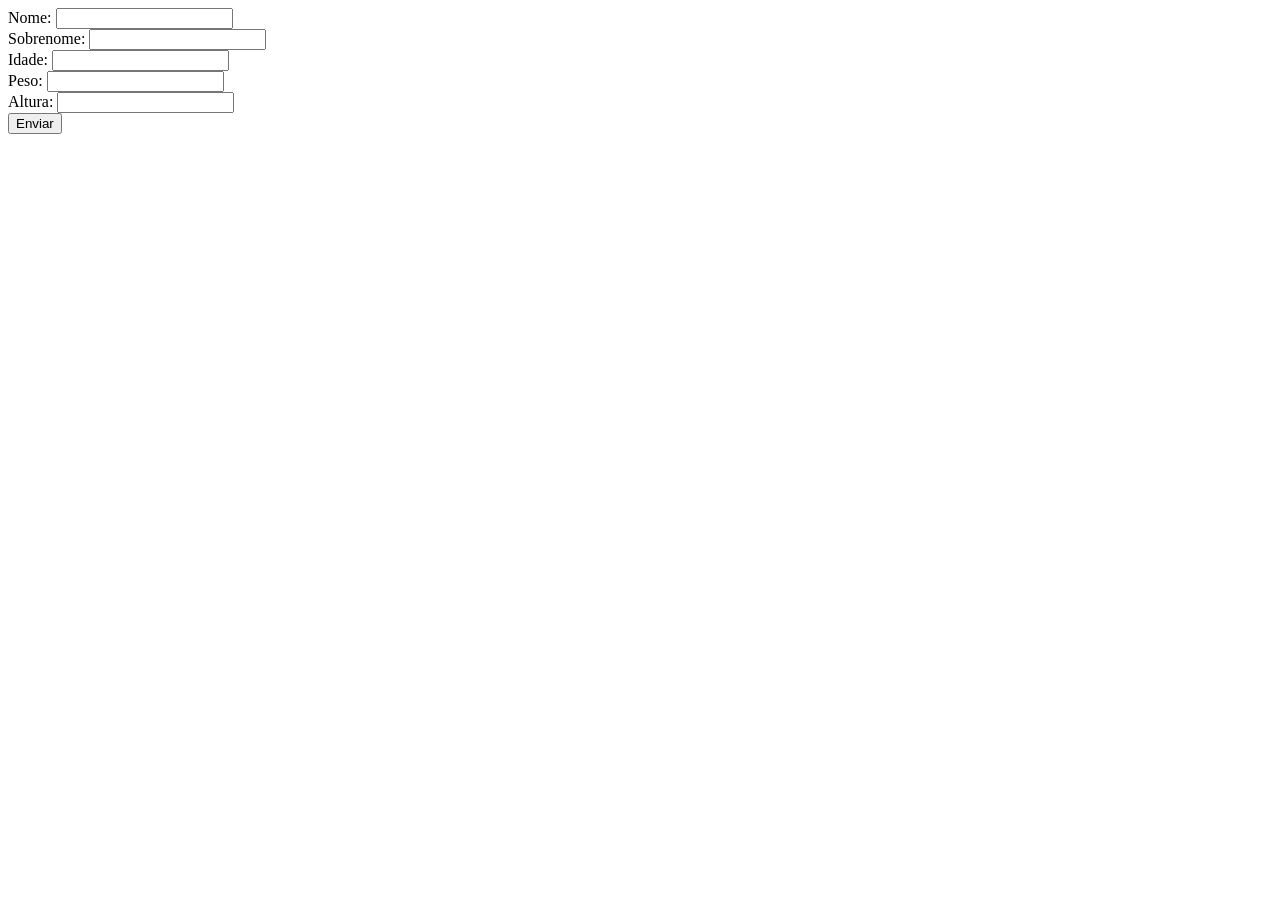
==== html/index.html @ 0d472f9e "Criado o formulário para inserir os dados. Iniciado o php para pegar os dados do formulário" ====
<!DOCTYPE html>
<html lang="en">
<head>
    <meta charset="UTF-8">
    <meta name="viewport" content="width=device-width, initial-scale=1.0">
    <title>Document</title>
</head>
<body>
    <form action="/submit" method="post">
        <label>Nome: </label>
        <input type="text" name="containerNome">
        <br>
        <label>Sobrenome:</label>
        <input type="text" name="containerSobrenome">
        <br>
        <label>Idade:</label>
        <input type="number" name="containerIdade">
        <br>
        <label>Peso:</label>
        <input type="number" name="containerPeso" step="0.01">
        <br>
        <label>Altura:</label>
        <input type="number" name="containerAltura" step="0.01">
        <br>
        <button type="submit">Enviar</button>
    </form>
</body>
</html>
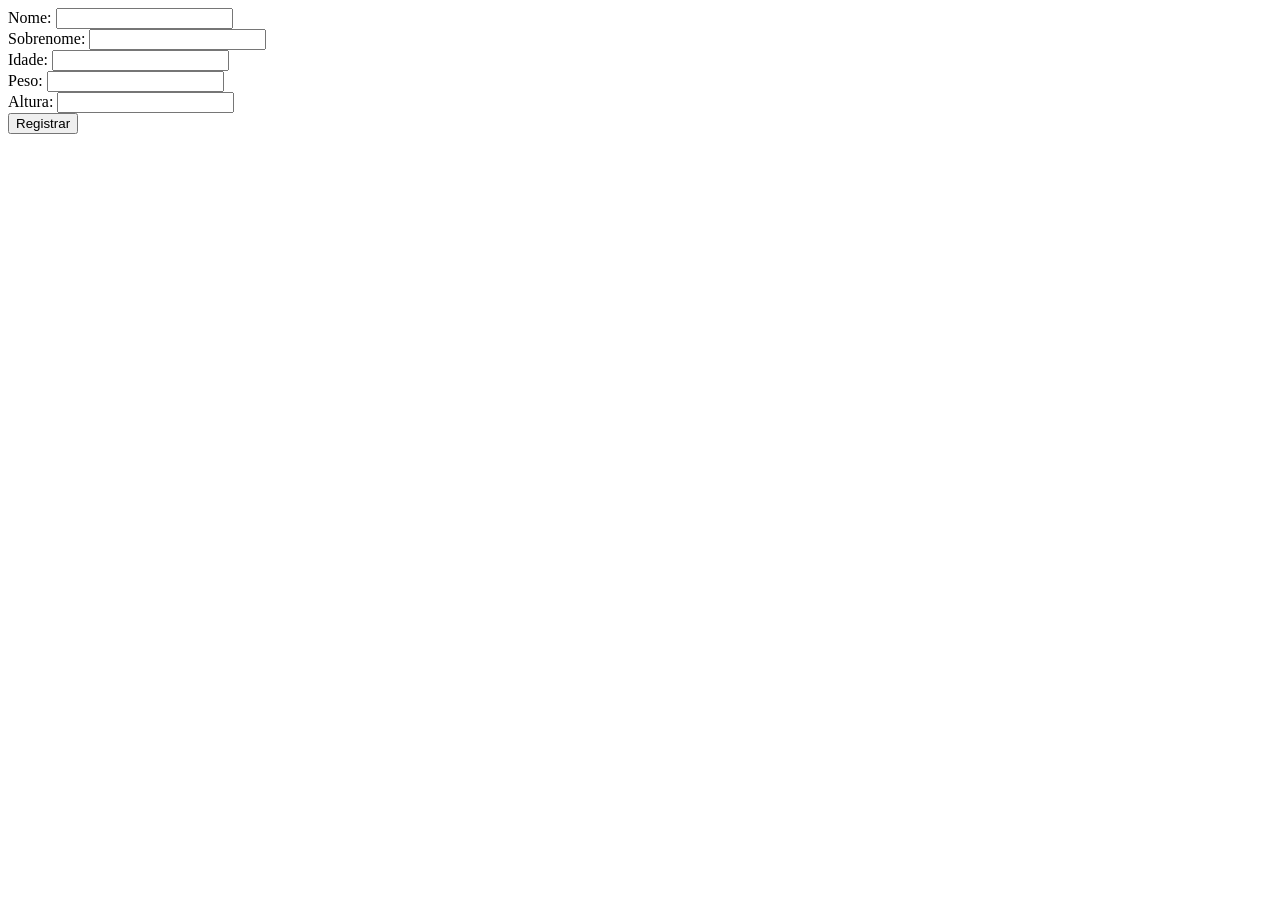
==== commit ac1c2bf6: "Configuração do forms refeita. Nome das colunas no bd, nome do bd e como inserir os dados no  bd via" ====
--- a/html/index.html
+++ b/html/index.html
@@ -22,7 +22,7 @@
         <label>Altura:</label>
         <input type="number" name="containerAltura" step="0.01">
         <br>
-        <button type="submit">Enviar</button>
+        <button type="submit">Registrar</button>
     </form>
 </body>
 </html>
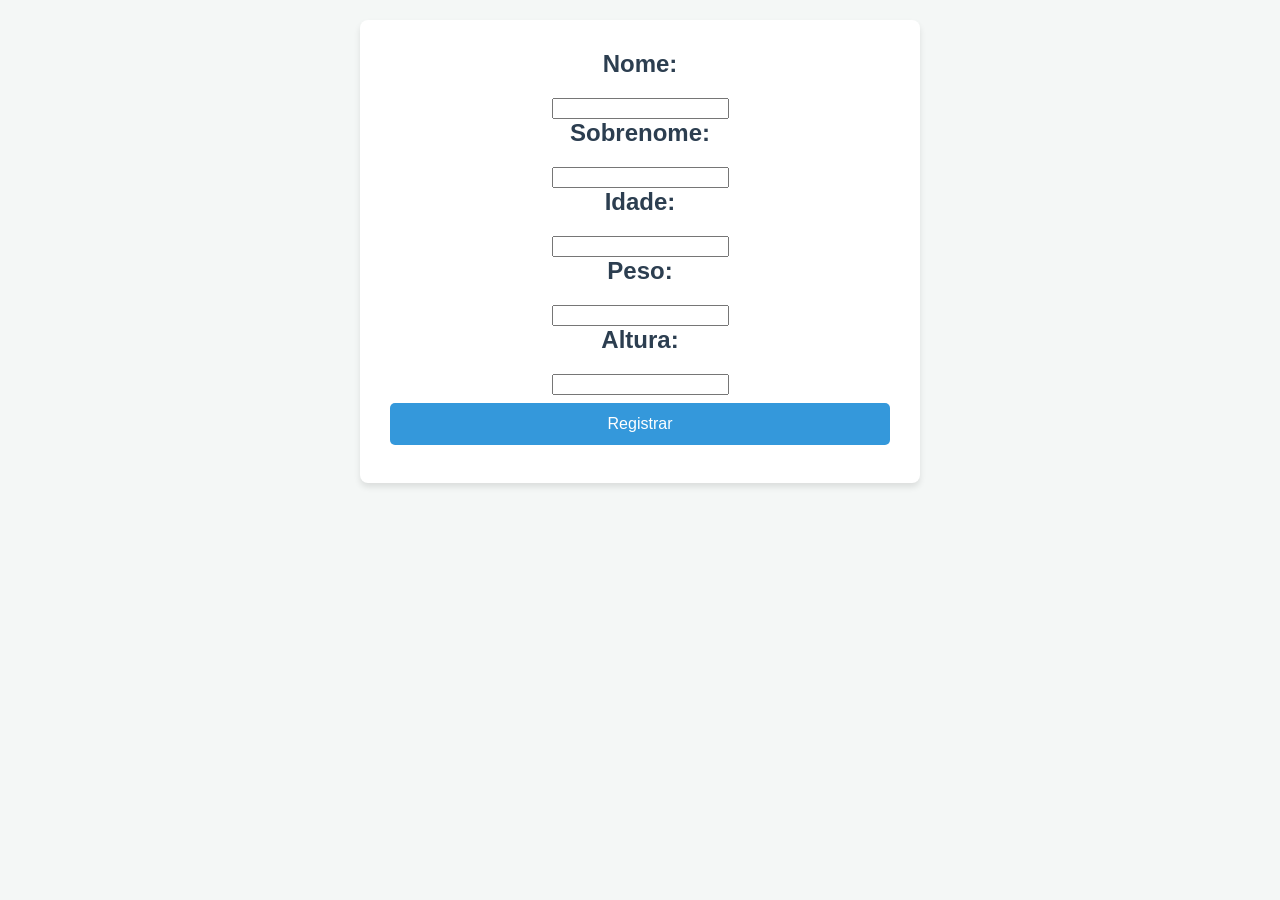
==== commit 64bf494d: "atuaizandp" ====
--- a/html/index.html
+++ b/html/index.html
@@ -3,6 +3,7 @@
 <head>
     <meta charset="UTF-8">
     <meta name="viewport" content="width=device-width, initial-scale=1.0">
+    <link rel="stylesheet" href="../css/index.css">
     <title>Document</title>
 </head>
 <body>
--- a/css/index.css
+++ b/css/index.css
@@ -0,0 +1,92 @@
+/* css/PainelAdministrativo.css */
+
+body {
+    font-family: 'Segoe UI', Tahoma, Geneva, Verdana, sans-serif;
+    background-color: #f4f7f6;
+    color: #333;
+    margin: 0;
+    padding: 20px;
+    display: flex;
+    flex-direction: column;
+    align-items: center;
+}
+
+form {
+    background: white;
+    padding: 30px;
+    border-radius: 8px;
+    box-shadow: 0 4px 6px rgba(0,0,0,0.1);
+    width: 100%;
+    max-width: 500px;
+    text-align: center;
+}
+
+label {
+    font-size: 1.5rem;
+    font-weight: bold;
+    color: #2c3e50;
+    display: block;
+    margin-bottom: 20px;
+}
+
+/* Estilo dos Teus Botões */
+button {
+    width: 100%;
+    padding: 12px;
+    margin: 8px 0;
+    border: none;
+    border-radius: 5px;
+    background-color: #3498db;
+    color: white;
+    font-size: 1rem;
+    cursor: pointer;
+    transition: background 0.3s ease;
+}
+
+button:hover {
+    background-color: #2980b9;
+}
+
+/* Botão de registros com cor diferente pra destacar */
+button[value="registros"] {
+    background-color: #2ecc71;
+}
+
+button[value="registros"]:hover {
+    background-color: #27ae60;
+}
+
+/* Estilo da Tabela que o PHP vai gerar */
+table {
+    width: 100%;
+    max-width: 800px;
+    border-collapse: collapse;
+    margin-top: 30px;
+    background: white;
+    border-radius: 8px;
+    overflow: hidden;
+    box-shadow: 0 4px 6px rgba(0,0,0,0.1);
+}
+
+th, td {
+    padding: 15px;
+    text-align: left;
+    border-bottom: 1px solid #eee;
+}
+
+th {
+    background-color: #2c3e50;
+    color: white;
+    text-transform: uppercase;
+    font-size: 0.9rem;
+}
+
+tr:hover {
+    background-color: #f9f9f9;
+}
+
+footer {
+    margin-top: 40px;
+    color: #7f8c8d;
+    font-size: 0.85rem;
+}
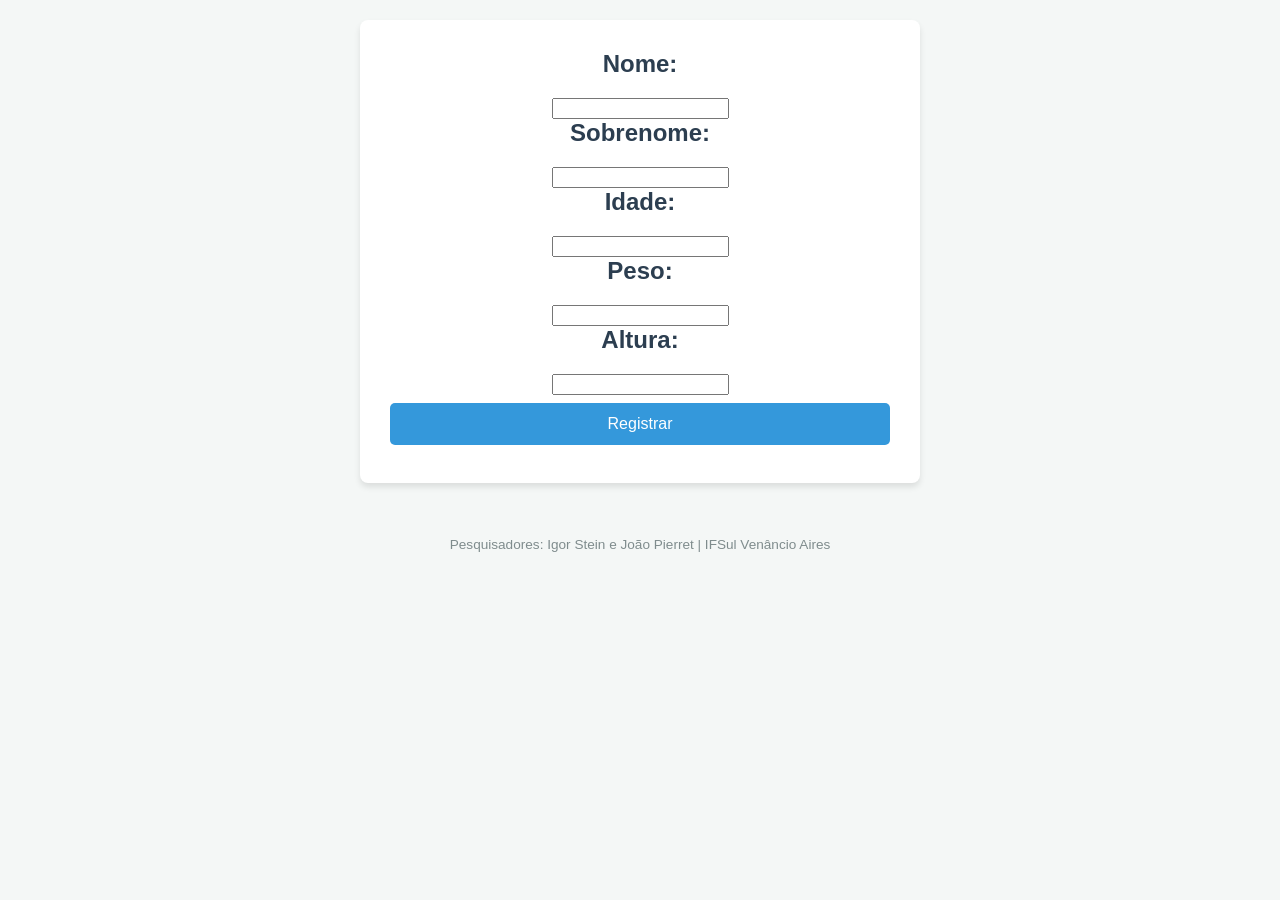
==== commit a0c2f4e4: "footer com nomes" ====
--- a/html/index.html
+++ b/html/index.html
@@ -6,8 +6,8 @@
     <link rel="stylesheet" href="../css/index.css">
     <title>Document</title>
 </head>
-<body>
-    <form action="/submit" method="post">
+<body>  
+    <form action="../php/dadosForm.php" method="post">
         <label>Nome: </label>
         <input type="text" name="containerNome">
         <br>
@@ -25,5 +25,9 @@
         <br>
         <button type="submit">Registrar</button>
     </form>
+
+    <footer>
+        <p>Pesquisadores: Igor Stein e João Pierret | IFSul Venâncio Aires</p>
+    </footer>
 </body>
 </html>
